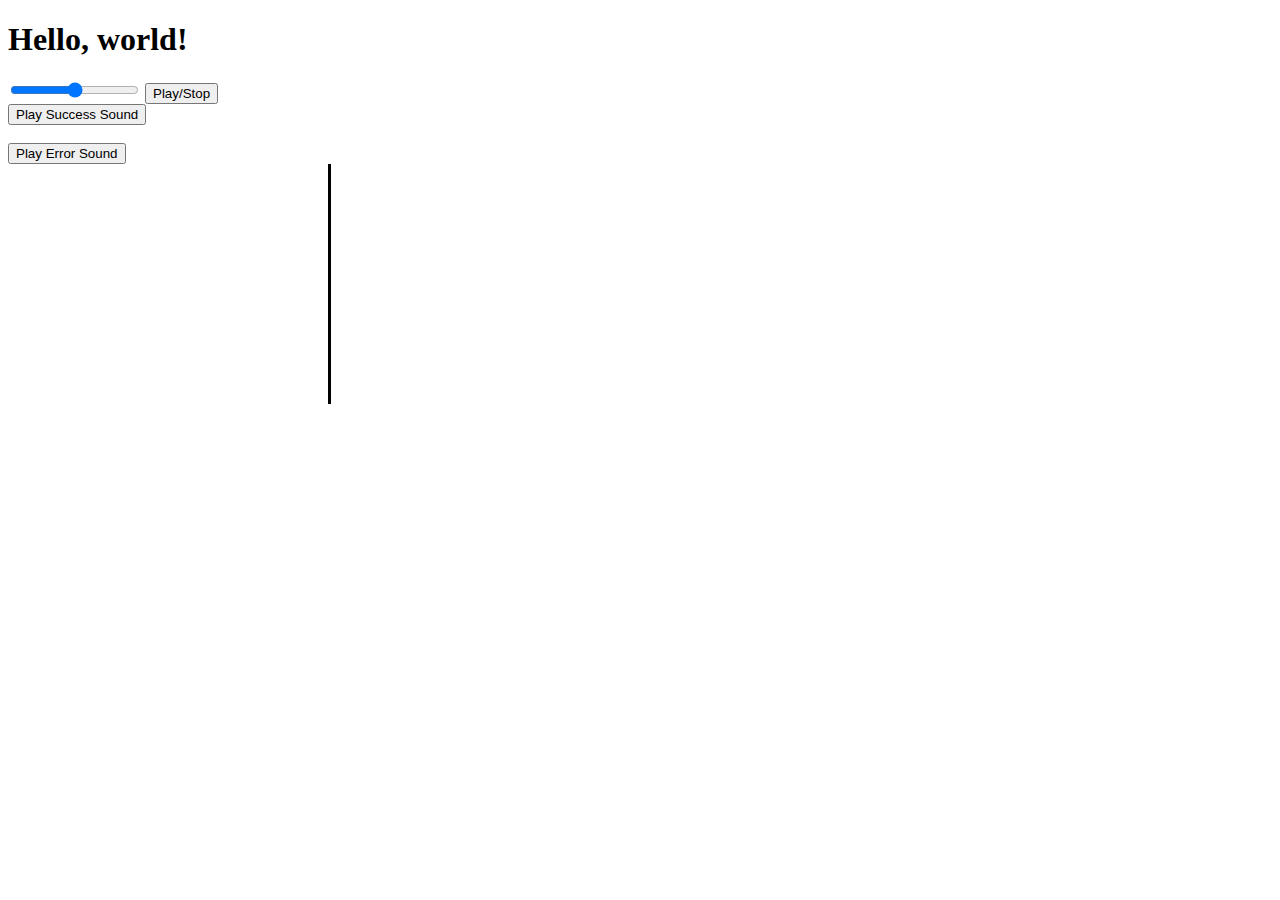
==== index.html @ 35b23475 "Vertical Pendulum Line" ====
<!DOCTYPE html>

<html lang="en">

<head>

  <title>Hello, world!</title>

  <meta charset="UTF-8" />
  <meta name="viewport" content="width=device-width,initial-scale=1" />
  <meta name="description" content="" />
  
  <link href="./css/style.css" rel="stylesheet" type="text/css" />
  <script src="./js/app.js"></script>

</head>

<body>

  <h1>Hello, world!</h1>
  
  <form oninput="result.value=tempo.value">
      <input type="range" id="tempo" name="tempo" min="40" max="208" orient="vertical">
      <button id="toggle" onclick="Toggle(tempo.value);">Play/Stop</button>
      <output name="result" for="tempo"></output>
  </form>

  <button id="success">Play Success Sound</button>
  <br><br>
  <button id="error">Play Error Sound</button>

  <div id="pendulum"></div>
</body>

</html>
---- css/style.css ----
#pendulum {
    width: 320px;
    height:240px;
    border-right:solid;
}
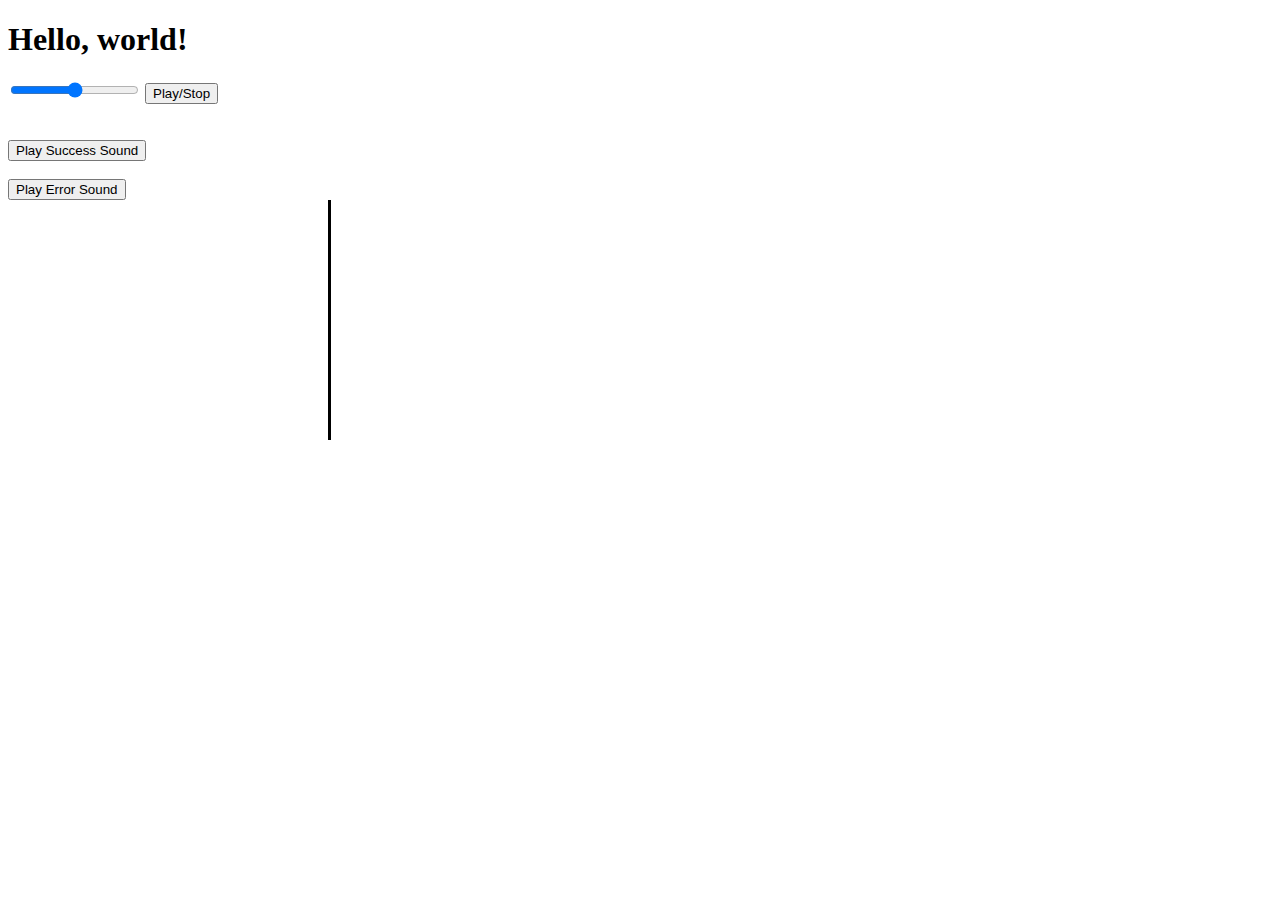
==== commit fb546b84: "Better audio api comments" ====
--- a/index.html
+++ b/index.html
@@ -25,6 +25,7 @@
       <output name="result" for="tempo"></output>
   </form>
 
+  <br><br>
   <button id="success">Play Success Sound</button>
   <br><br>
   <button id="error">Play Error Sound</button>
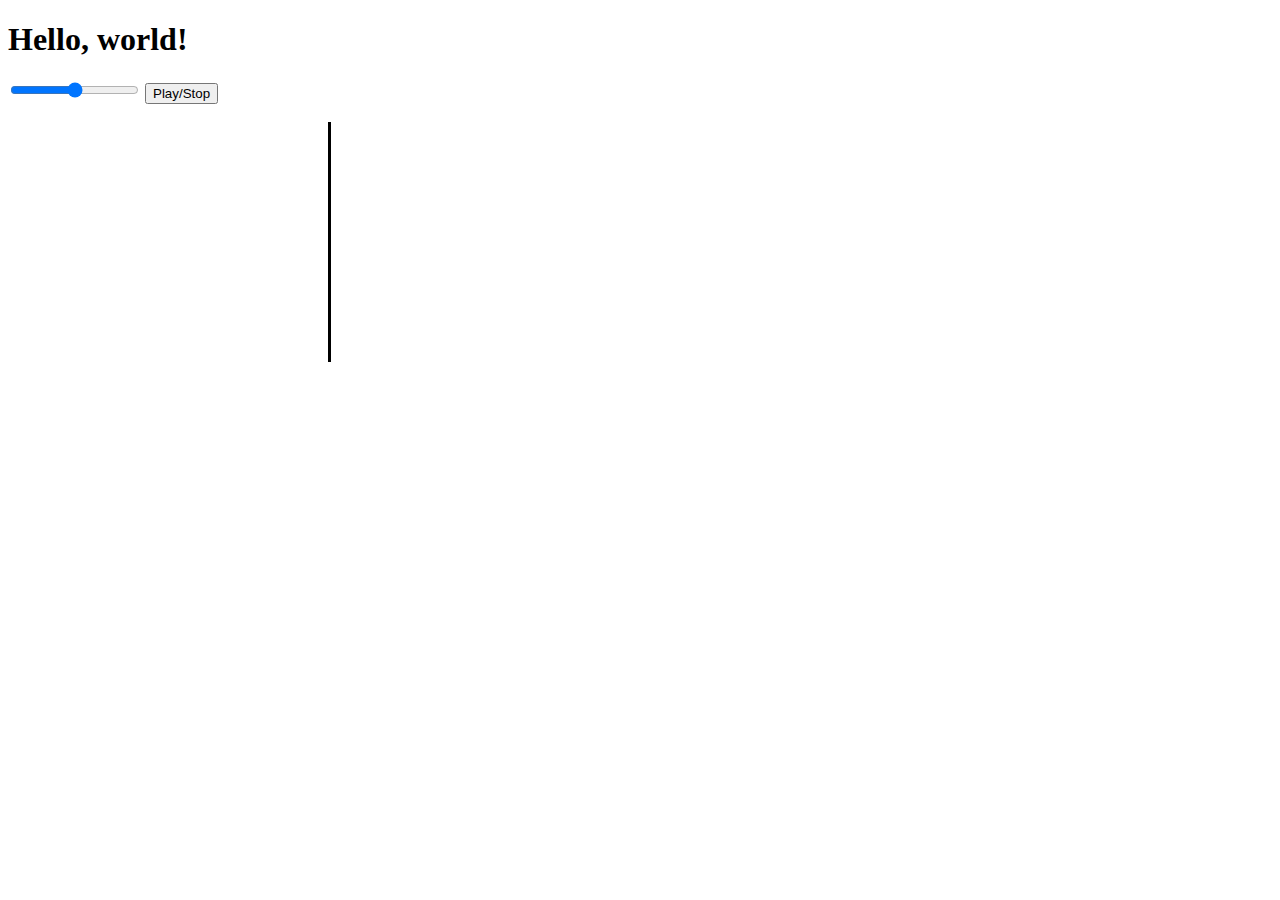
==== commit bfb43072: "foo" ====
--- a/index.html
+++ b/index.html
@@ -4,7 +4,7 @@
 
 <head>
 
-  <title>Hello, world!</title>
+  <title>Metronome</title>
 
   <meta charset="UTF-8" />
   <meta name="viewport" content="width=device-width,initial-scale=1" />
@@ -19,16 +19,11 @@
 
   <h1>Hello, world!</h1>
   
-  <form oninput="result.value=tempo.value">
-      <input type="range" id="tempo" name="tempo" min="40" max="208" orient="vertical">
-      <button id="toggle" onclick="Toggle(tempo.value);">Play/Stop</button>
-      <output name="result" for="tempo"></output>
-  </form>
-
+  <input type="range" id="tempo" name="tempo" min="40" max="208" orient="vertical">
+  <button id="toggle">Play/Stop</button>
+  <output name="result" for="tempo"></output>
+ 
   <br><br>
-  <button id="success">Play Success Sound</button>
-  <br><br>
-  <button id="error">Play Error Sound</button>
 
   <div id="pendulum"></div>
 </body>
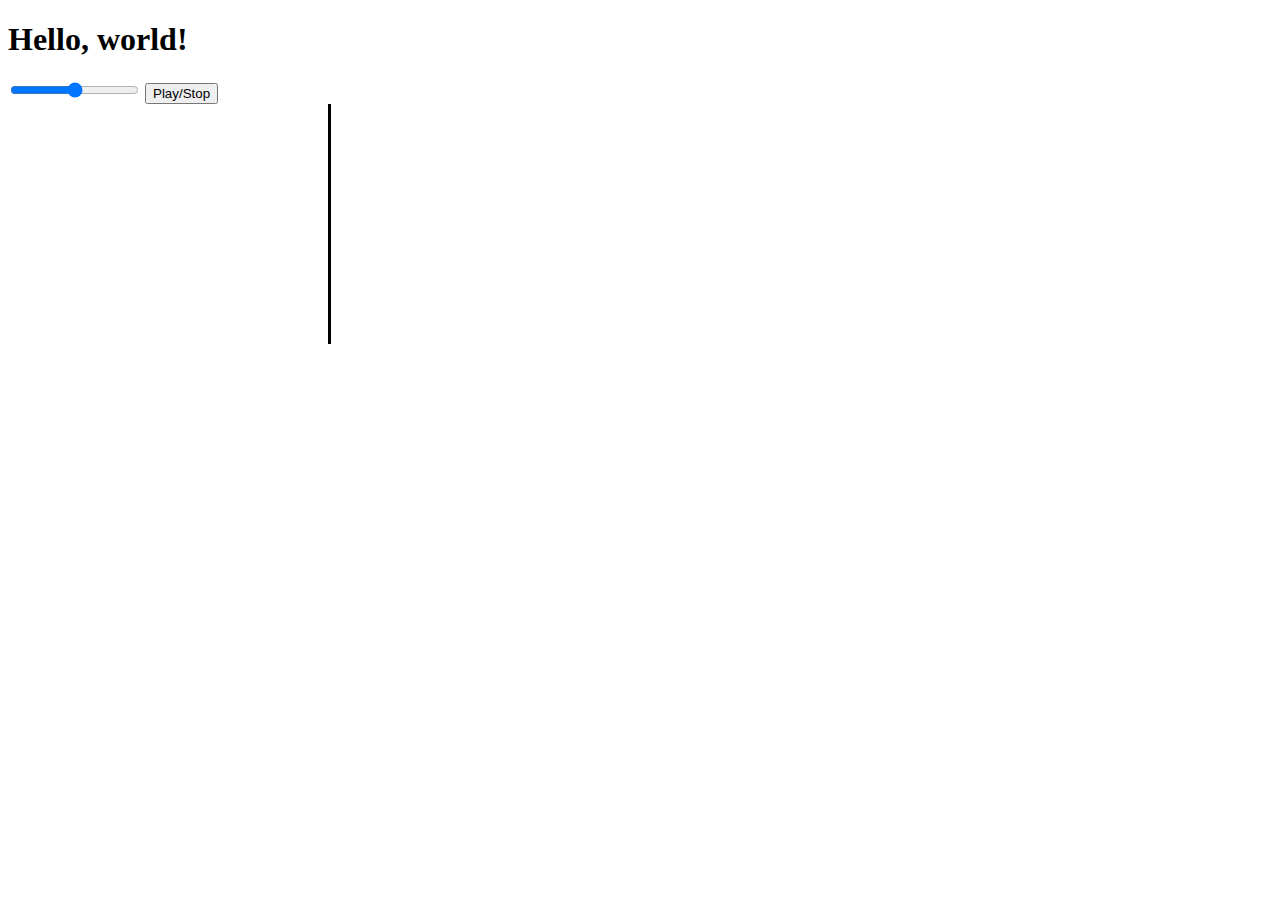
==== commit d2ec6b16: "setInterval sound" ====
--- a/index.html
+++ b/index.html
@@ -22,8 +22,6 @@
   <input type="range" id="tempo" name="tempo" min="40" max="208" orient="vertical">
   <button id="toggle">Play/Stop</button>
   <output name="result" for="tempo"></output>
- 
-  <br><br>
 
   <div id="pendulum"></div>
 </body>
--- a/css/style.css
+++ b/css/style.css
@@ -2,4 +2,21 @@
     width: 320px;
     height:240px;
     border-right:solid;
-}+
+    animation-duration: 1s;
+    animation-name: swing;
+    animation-iteration-count: infinite;
+    animation-direction: alternate;
+    animation-timing-function: ease-in-out;
+    transform-origin: bottom right;
+}
+
+@keyframes swing {
+    from {
+      transform: rotate(-29deg);
+    }
+  
+    to {
+      transform: rotate(29deg);
+    }
+  }
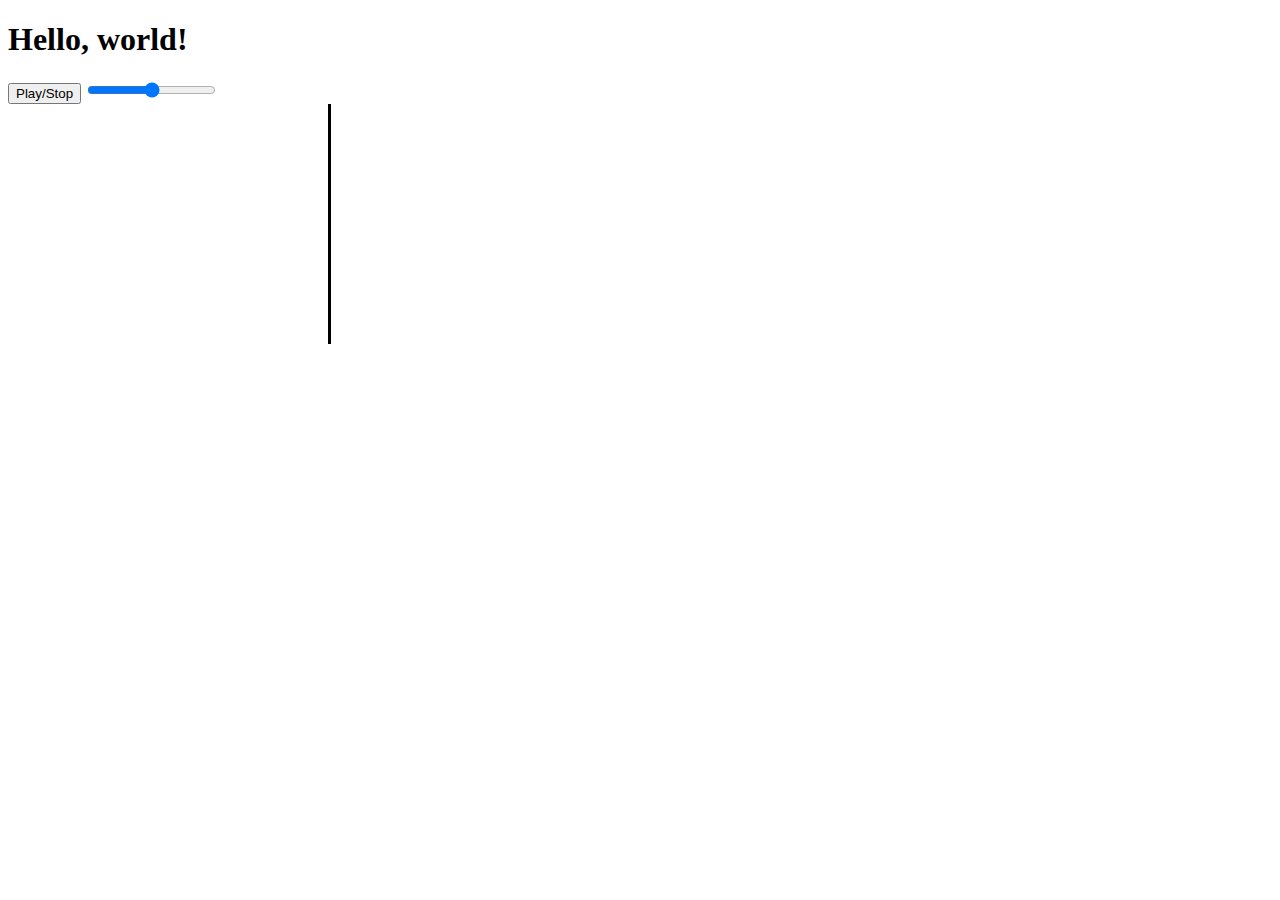
==== commit adb1f515: "MVP" ====
--- a/index.html
+++ b/index.html
@@ -19,10 +19,10 @@
 
   <h1>Hello, world!</h1>
   
+  <button id="toggle">Play/Stop</button>
   <input type="range" id="tempo" name="tempo" min="40" max="208" orient="vertical">
-  <button id="toggle">Play/Stop</button>
   <output name="result" for="tempo"></output>
-
+<br>
   <div id="pendulum"></div>
 </body>
 
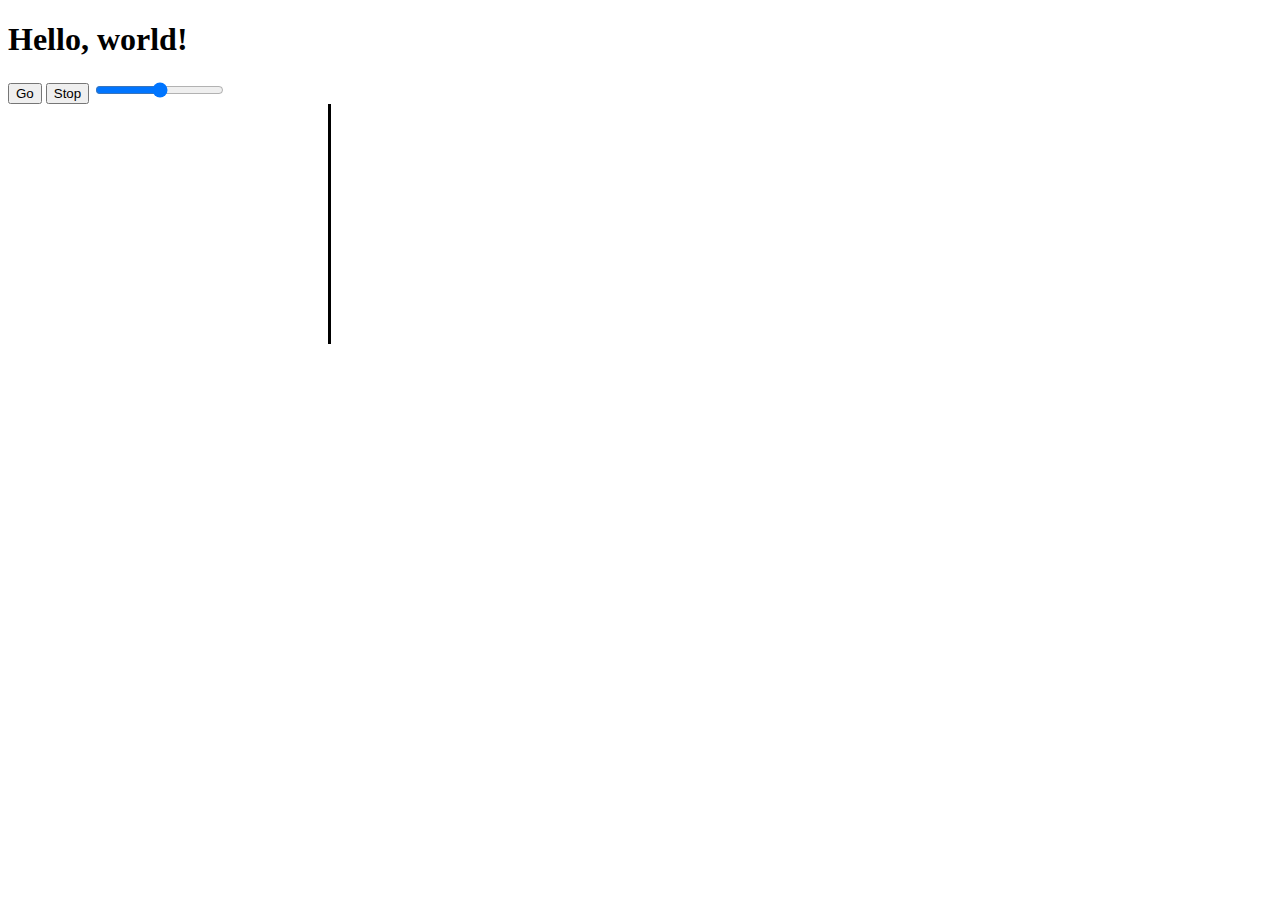
==== commit b42410af: "Splitting the buttons" ====
--- a/index.html
+++ b/index.html
@@ -19,7 +19,8 @@
 
   <h1>Hello, world!</h1>
   
-  <button id="toggle">Play/Stop</button>
+  <button id="go">Go</button>
+  <button id="stop">Stop</button>
   <input type="range" id="tempo" name="tempo" min="40" max="208" orient="vertical">
   <output name="result" for="tempo"></output>
 <br>
--- a/css/style.css
+++ b/css/style.css
@@ -1,14 +1,16 @@
 #pendulum {
-    width: 320px;
-    height:240px;
-    border-right:solid;
+  width: 320px;
+  height:240px;
+  border-right:solid;
 
+  .unlocked {
     animation-duration: 1s;
     animation-name: swing;
     animation-iteration-count: infinite;
     animation-direction: alternate;
     animation-timing-function: ease-in-out;
     transform-origin: bottom right;
+  }
 }
 
 @keyframes swing {
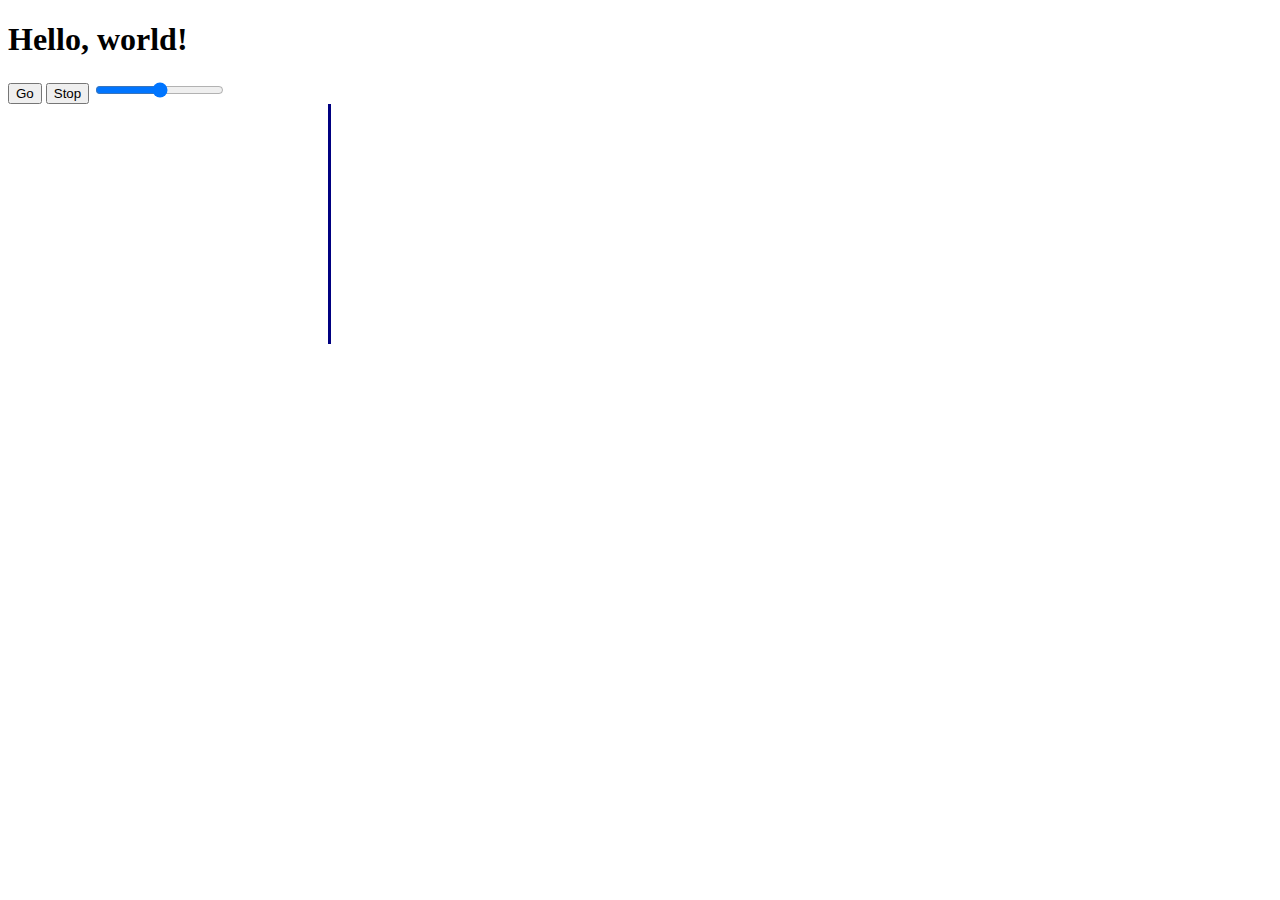
==== commit 4ea0f0d7: "Lock class" ====
--- a/index.html
+++ b/index.html
@@ -24,7 +24,7 @@
   <input type="range" id="tempo" name="tempo" min="40" max="208" orient="vertical">
   <output name="result" for="tempo"></output>
 <br>
-  <div id="pendulum"></div>
+  <div id="pendulum" class="locked"></div>
 </body>
 
 </html>--- a/css/style.css
+++ b/css/style.css
@@ -3,14 +3,21 @@
   height:240px;
   border-right:solid;
 
-  .unlocked {
-    animation-duration: 1s;
-    animation-name: swing;
-    animation-iteration-count: infinite;
-    animation-direction: alternate;
-    animation-timing-function: ease-in-out;
-    transform-origin: bottom right;
-  }
+}
+
+#pendulum.locked {
+  border-color: navy;
+}
+
+#pendulum.unlocked {
+  border-color: black;
+
+  animation-duration: 1s;
+  animation-name: swing;
+  animation-iteration-count: infinite;
+  animation-direction: alternate;
+  animation-timing-function: ease-in-out;
+  transform-origin: bottom right;
 }
 
 @keyframes swing {
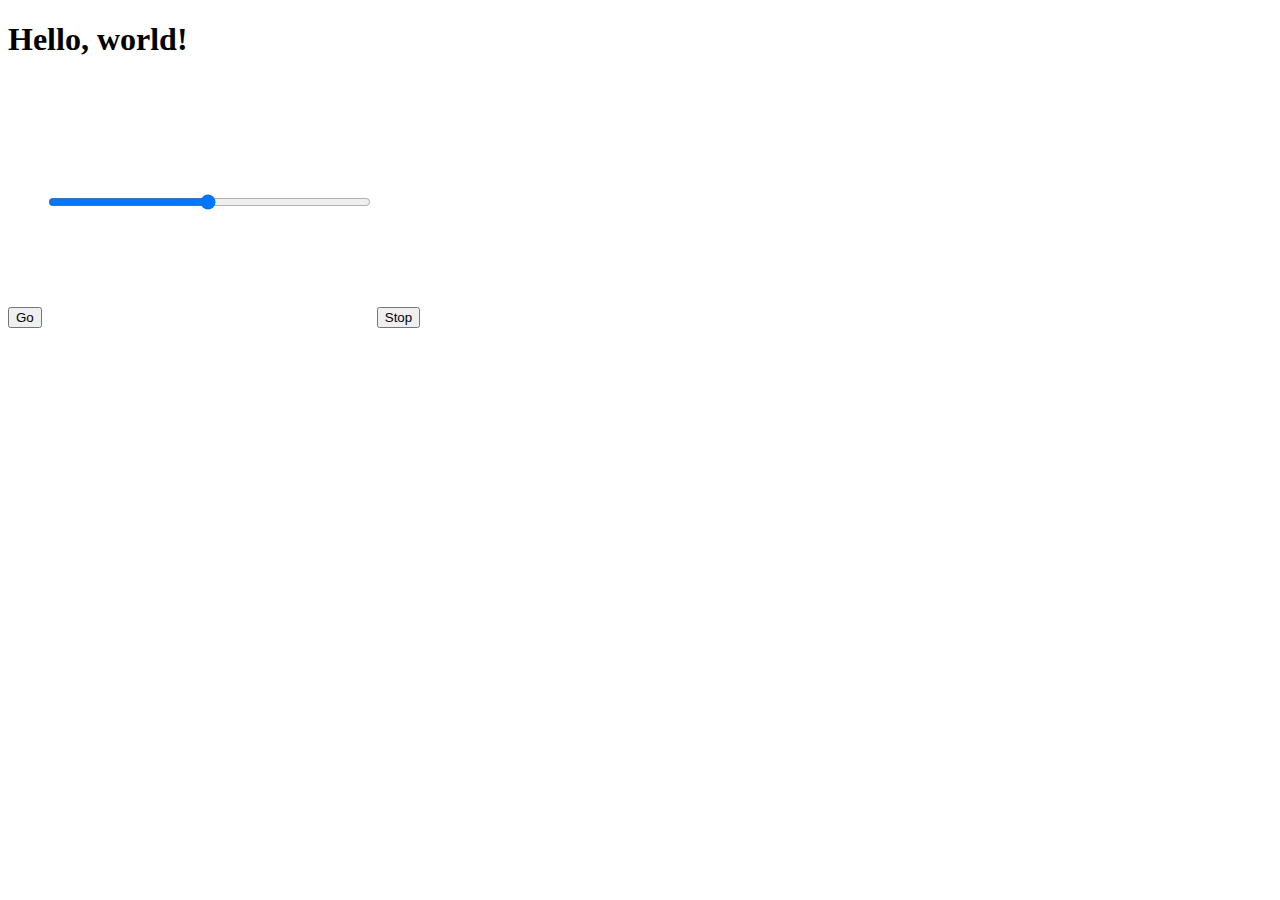
==== commit 4f448d10: "Wiggle Waggle Pump" ====
--- a/index.html
+++ b/index.html
@@ -20,11 +20,10 @@
   <h1>Hello, world!</h1>
   
   <button id="go">Go</button>
+  <input type="range" id="pendulum" class="locked" name="tempo" min="40" max="208" orient="vertical">
   <button id="stop">Stop</button>
-  <input type="range" id="tempo" name="tempo" min="40" max="208" orient="vertical">
   <output name="result" for="tempo"></output>
 <br>
-  <div id="pendulum" class="locked"></div>
 </body>
 
 </html>--- a/css/style.css
+++ b/css/style.css
@@ -10,7 +10,7 @@
 }
 
 #pendulum.unlocked {
-  border-color: black;
+  border-color: orange;
 
   animation-duration: 1s;
   animation-name: swing;
